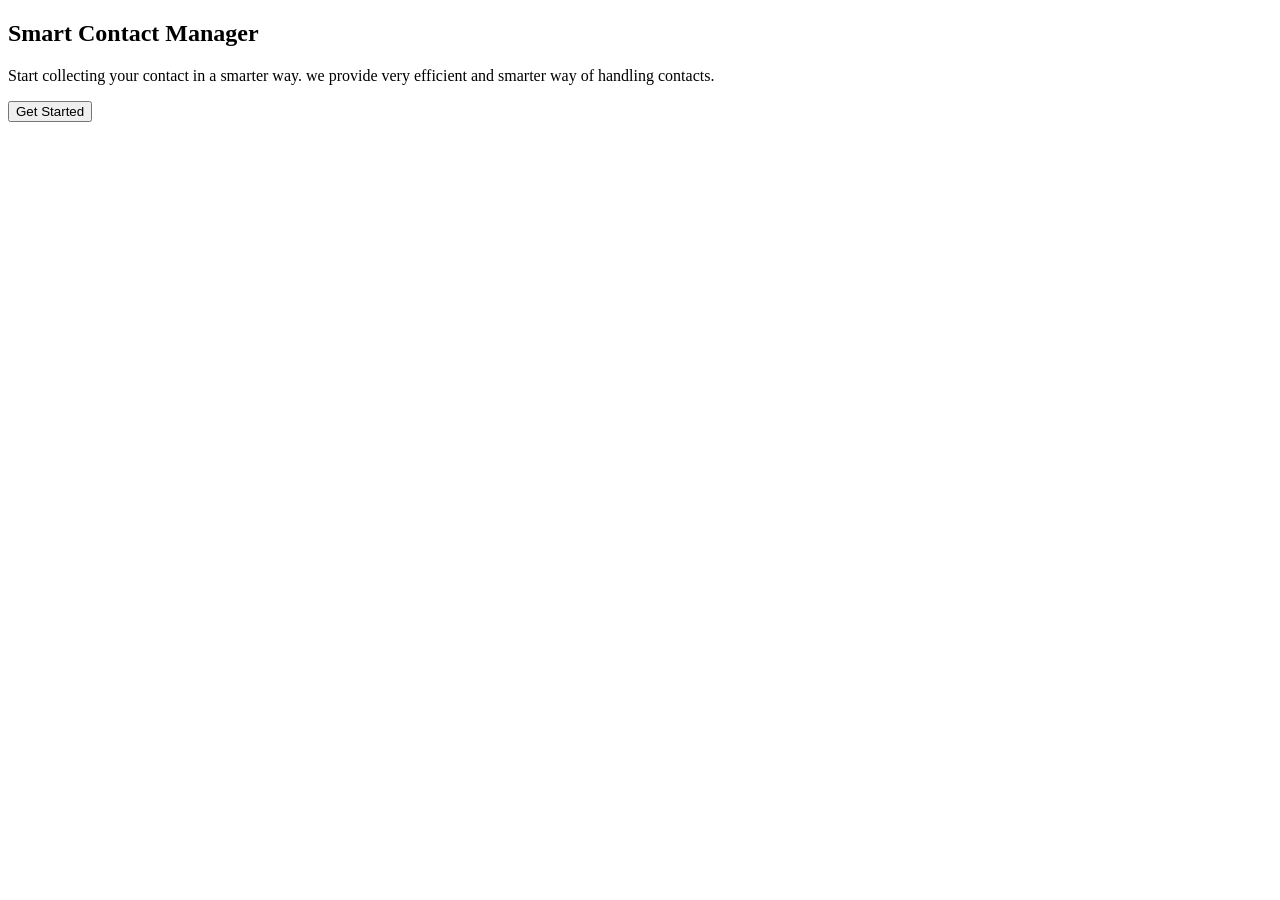
==== target/classes/templates/index.html @ 7ab9ec79 "pushing target" ====
<!DOCTYPE html>
<html lang="en" xmlns="http://www.thymeLeaf.org" th:replace="base::Layout(~{::section})">

<head>
	<meta charset="ISO-8859-1">
	<title>Insert title here</title>
</head>

<body>

	<section class="banner d-flex justify-content-center align-items-center">
		<div class="text-center">
			<h1 class="font-weight-bold">Smart Contact Manager</h1>
			<p>Start collecting your contact in a smarter way. we provide 
				very efficient and smarter way of handling contacts.	
				</p>
				<button class="btn bg-primary btn-lg text-white">Get Started</button>
		</div>
	</section>

</body>

</html>
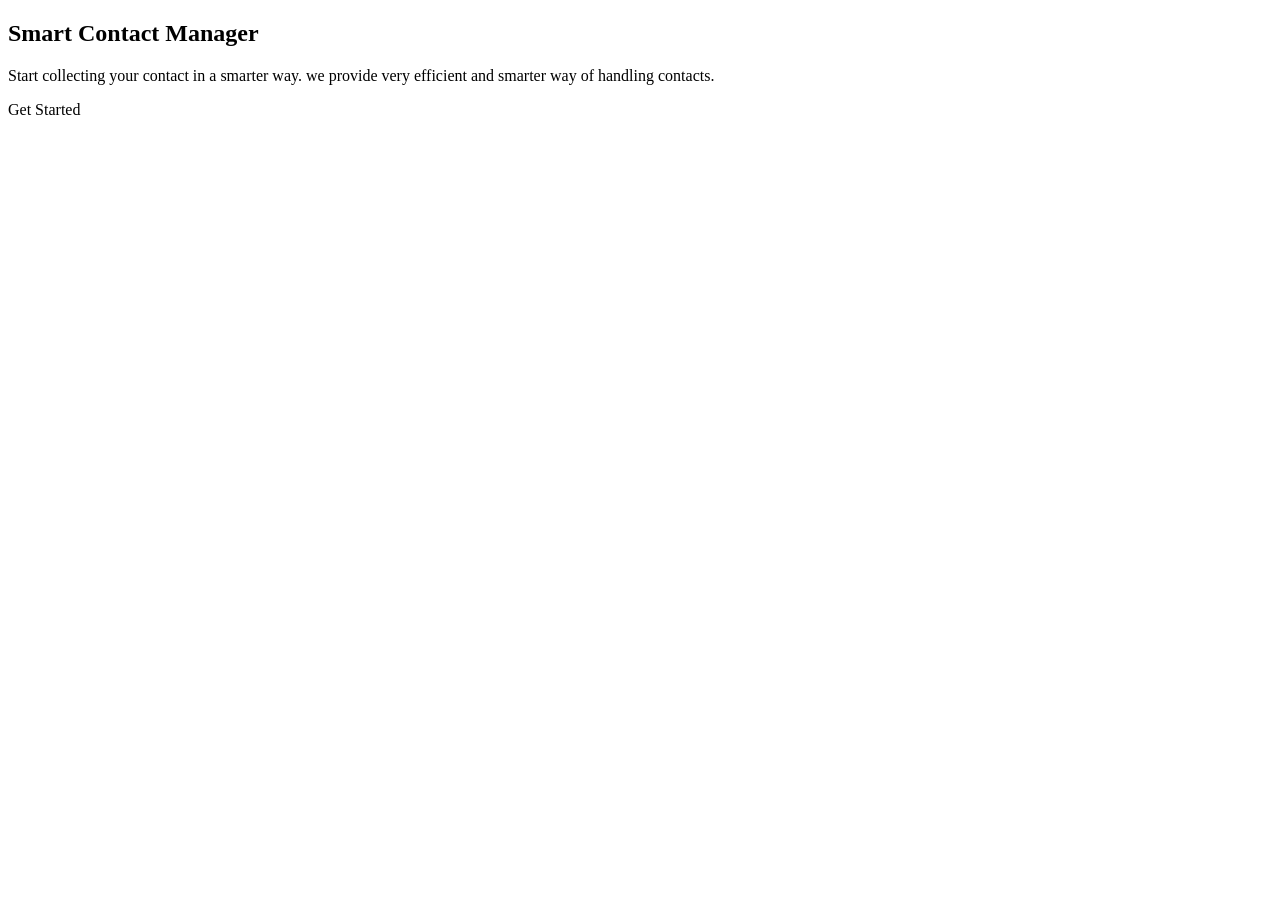
==== commit 930be300: "modified:   src/main/resources/templates/index.html 	modified:   src/main/resources/templates/login." ====
--- a/target/classes/templates/index.html
+++ b/target/classes/templates/index.html
@@ -14,7 +14,7 @@
 			<p>Start collecting your contact in a smarter way. we provide 
 				very efficient and smarter way of handling contacts.	
 				</p>
-				<button class="btn bg-primary btn-lg text-white">Get Started</button>
+				<a th:href="@{/user/index}" class="btn bg-primary btn-lg text-white">Get Started</a>
 		</div>
 	</section>
 
